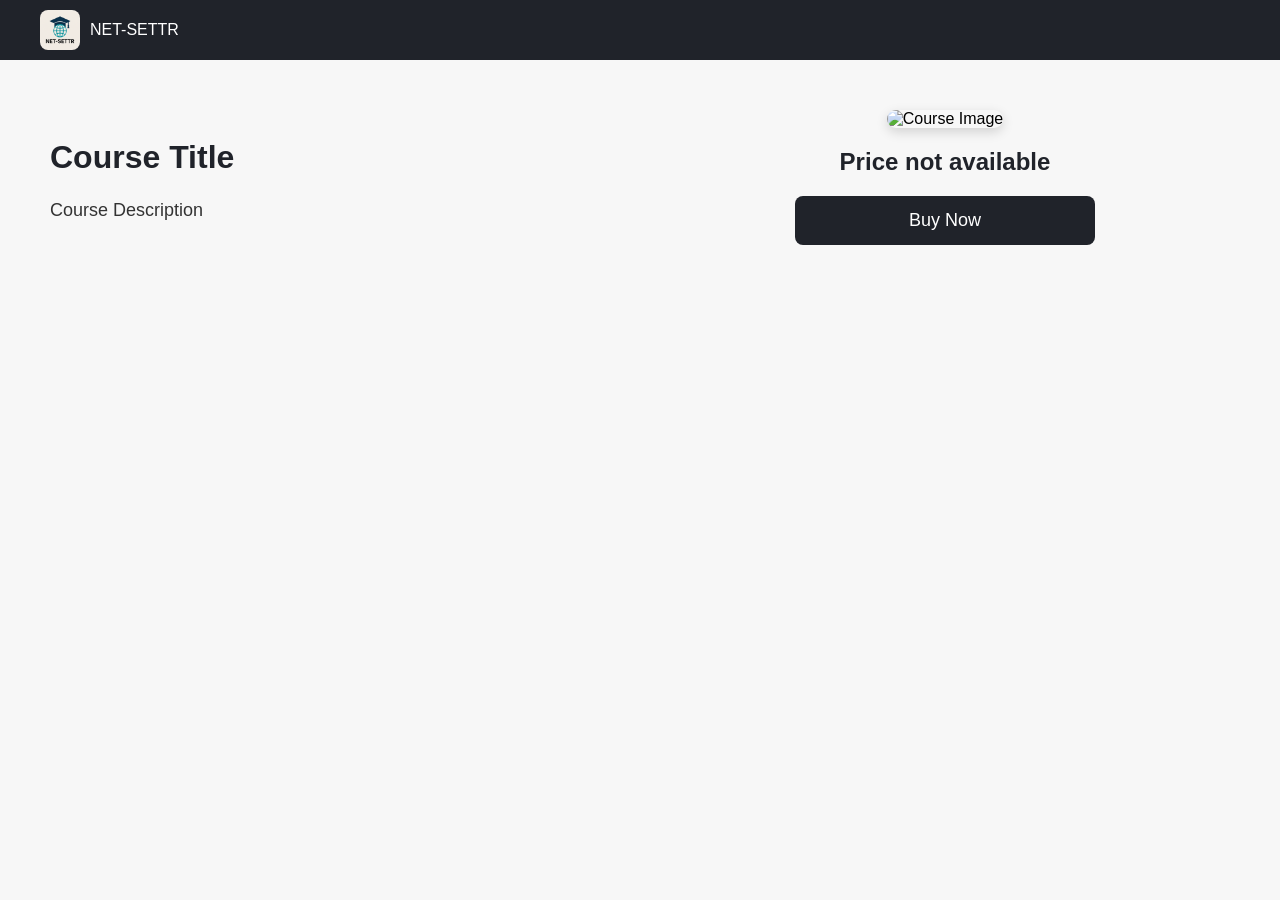
==== frontend/course.html @ b93c26b1 "Initial commit: frontend + backend for NET-SETTR" ====
<!DOCTYPE html>
<html lang="en">
<head>
  <meta charset="UTF-8" />
  <meta name="viewport" content="width=device-width, initial-scale=1.0" />
  <title>Course Details | NET-SETTR</title>
  <link rel="stylesheet" href="course.css" />
</head>
<body>
  <!-- Navbar -->
  <nav class="navbar">
    <div class="logo" onclick="window.location.href='index.html'">
      <img src="logo.png" alt="NET-SETTR Logo" />
      <span>NET-SETTR</span>
    </div>
  </nav>

  <!-- Course Details Section -->
  <section class="course-detail">
    <div class="left-section">
      <h1 id="course-title">Course Title</h1>
      <p id="course-desc">Course Description...</p>
    </div>

    <div class="right-section">
      <img id="course-image" alt="Course Image" />
      <button id="buy-btn">Buy Now</button>
    </div>
  </section>

  <!-- Razorpay SDK -->
  <script src="https://checkout.razorpay.com/v1/checkout.js"></script>
  <script src="course.js"></script>
</body>
</html>
---- frontend/course.css ----
body {
  margin: 0;
  font-family: Arial, sans-serif;
  background-color: #f7f7f7;
}

/* Navbar */
.navbar {
  background-color: #20232a;
  color: white;
  display: flex;
  justify-content: space-between;
  align-items: center;
  padding: 10px 40px;
}

.logo {
  display: flex;
  align-items: center;
  gap: 10px;
  cursor: pointer;
}

.logo img {
  height: 40px;
  width: 40px;
  border-radius: 8px;
}

/* Course Details */
.course-detail {
  display: flex;
  justify-content: center;
  align-items: center;
  padding: 50px;
  flex-wrap: wrap;
  gap: 40px;
}

.left-section {
  flex: 1;
  min-width: 280px;
}

.left-section h1 {
  font-size: 32px;
  margin-bottom: 20px;
  color: #20232a;
}

.left-section p {
  font-size: 18px;
  color: #333;
  line-height: 1.6;
}

.right-section {
  flex: 1;
  text-align: center;
}

.right-section img {
  width: 100%;
  max-width: 400px;
  height: auto;
  border-radius: 12px;
  box-shadow: 0 4px 12px rgba(0, 0, 0, 0.15);
}

.price {
  font-size: 24px;
  font-weight: bold;
  color: #20232a;
  margin: 20px 0;
}

/* Button */
#buy-btn {
  background-color: #20232a;
  color: white;
  border: none;
  padding: 14px 40px;
  border-radius: 8px;
  font-size: 18px;
  cursor: pointer;
  transition: background 0.3s ease;
  width: 80%;
  max-width: 300px;
}

#buy-btn:hover {
  background-color: #444;
}

@media (max-width: 768px) {
  .course-detail {
    flex-direction: column;
    padding: 20px;
  }
}
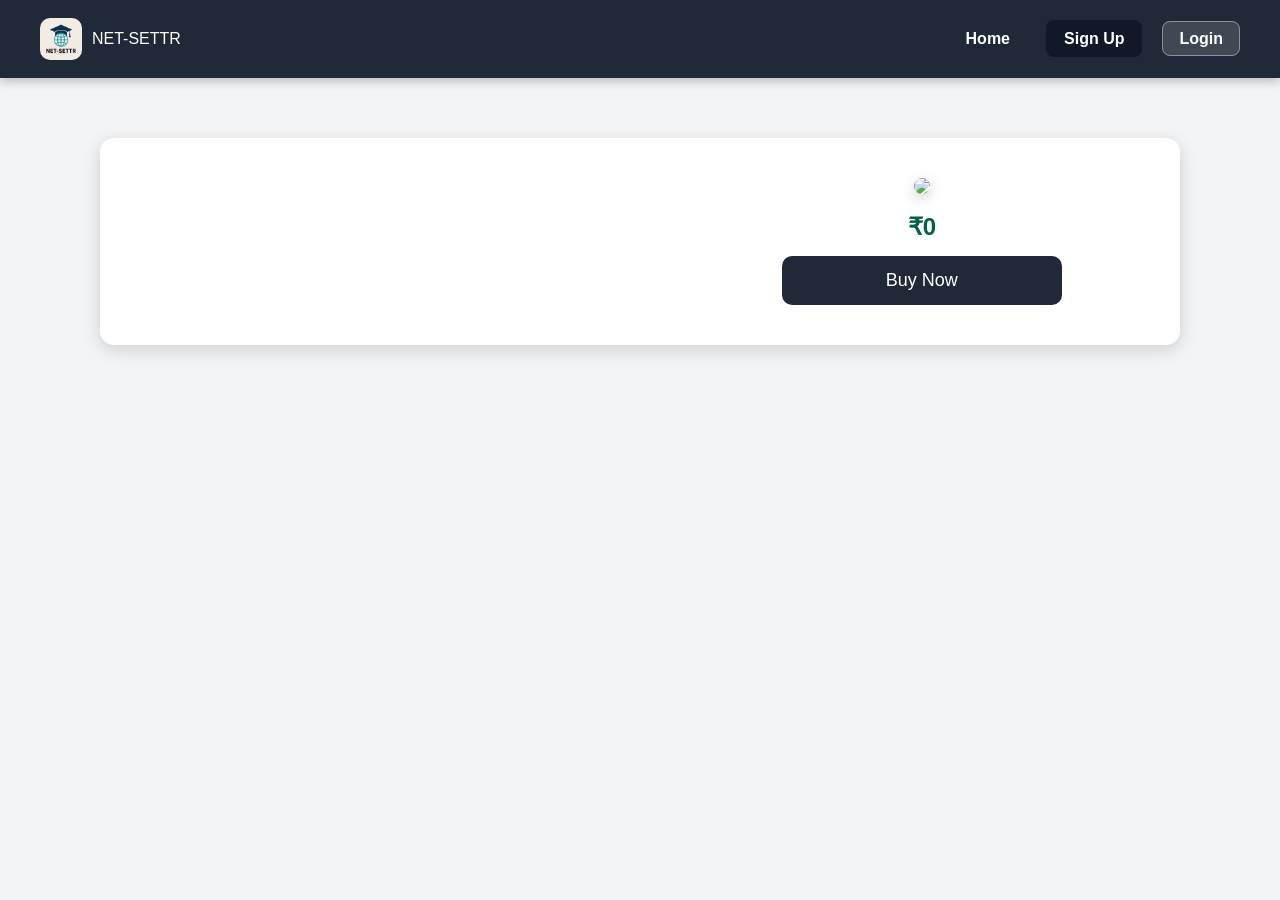
==== commit d1105c1a: "CSS changes for INDEX and COURSE" ====
--- a/frontend/course.html
+++ b/frontend/course.html
@@ -7,28 +7,37 @@
   <link rel="stylesheet" href="course.css" />
 </head>
 <body>
-  <!-- Navbar -->
+
+  <!-- NAVBAR -->
   <nav class="navbar">
-    <div class="logo" onclick="window.location.href='index.html'">
+    <div class="logo" id="logoClick">
       <img src="logo.png" alt="NET-SETTR Logo" />
       <span>NET-SETTR</span>
     </div>
+    <ul class="menu" id="navbarMenu"></ul>
   </nav>
 
-  <!-- Course Details Section -->
-  <section class="course-detail">
-    <div class="left-section">
-      <h1 id="course-title">Course Title</h1>
-      <p id="course-desc">Course Description...</p>
-    </div>
+  <!-- LOADER -->
+  <div id="loader" class="loader hidden">
+    <div class="spinner"></div>
+  </div>
 
-    <div class="right-section">
-      <img id="course-image" alt="Course Image" />
-      <button id="buy-btn">Buy Now</button>
-    </div>
-  </section>
+  <!-- Centered Course Card -->
+  <section class="course-card">
 
-  <!-- Razorpay SDK -->
+  <div class="course-left">
+    <h1 id="course-title"></h1>
+    <p id="course-desc"></p>
+  </div>
+
+  <div class="course-right">
+    <img id="course-image" class="course-img" />
+    <div id="price-box"></div>
+    <button id="buy-btn">Buy Now</button>
+  </div>
+
+</section>
+
   <script src="https://checkout.razorpay.com/v1/checkout.js"></script>
   <script src="course.js"></script>
 </body>
--- a/frontend/course.css
+++ b/frontend/course.css
@@ -1,100 +1,225 @@
+/* ============================
+   GLOBAL RESET
+============================ */
 body {
   margin: 0;
-  font-family: Arial, sans-serif;
-  background-color: #f7f7f7;
-}
-
-/* Navbar */
+  font-family: "Segoe UI", Arial, sans-serif;
+  background: #f3f4f6;
+}
+
+/* ============================
+   NAVBAR (IDENTICAL TO HOME PAGE)
+============================ */
 .navbar {
-  background-color: #20232a;
+  background-color: #1f2937;
   color: white;
+  padding: 14px 40px;
   display: flex;
   justify-content: space-between;
   align-items: center;
-  padding: 10px 40px;
+  box-shadow: 0 3px 10px rgba(0,0,0,0.25);
+  position: sticky;
+  top: 0;
+  z-index: 200;
 }
 
 .logo {
   display: flex;
   align-items: center;
+  cursor: pointer;
   gap: 10px;
-  cursor: pointer;
 }
 
 .logo img {
-  height: 40px;
-  width: 40px;
+  width: 42px;
+  height: 42px;
+  border-radius: 10px;
+}
+
+.menu {
+  list-style: none;
+  display: flex;
+  gap: 20px;
+}
+
+.menu a {
+  color: white;
+  text-decoration: none;
+  font-weight: 600;
+  padding: 8px 16px;
   border-radius: 8px;
-}
-
-/* Course Details */
-.course-detail {
-  display: flex;
-  justify-content: center;
-  align-items: center;
-  padding: 50px;
-  flex-wrap: wrap;
+  transition: background 0.25s ease-in-out;
+}
+
+/* SIGN UP BUTTON — Dark */
+.signup-btn {
+  background: #111827;
+  border: 2px solid transparent;
+}
+
+.signup-btn:hover {
+  background: #000;
+}
+
+/* LOGIN + LOGOUT — Frosted Glass */
+.login-btn,
+.logout-btn {
+  background: rgba(255,255,255,0.15);
+  border: 1px solid rgba(255,255,255,0.4);
+  backdrop-filter: blur(8px);
+}
+
+.login-btn:hover,
+.logout-btn:hover {
+  background: rgba(255,255,255,0.25);
+}
+
+/* MOBILE NAVBAR FIX */
+@media (max-width: 600px) {
+  .menu {
+    gap: 10px;
+  }
+
+  .menu a {
+    padding: 6px 12px;
+    font-size: 14px;
+  }
+
+  .navbar {
+    padding: 12px 20px;
+  }
+
+  .logo img {
+    width: 36px;
+    height: 36px;
+  }
+}
+
+/* ============================
+   TWO-COLUMN COURSE LAYOUT
+============================ */
+.course-card {
+  max-width: 1000px;
+  margin: 60px auto;
+  background: white;
+  padding: 40px;
+  border-radius: 14px;
+  box-shadow: 0 5px 18px rgba(0,0,0,0.15);
+
+  display: flex;
+  justify-content: space-between;
+  align-items: flex-start;
   gap: 40px;
 }
 
-.left-section {
-  flex: 1;
-  min-width: 280px;
-}
-
-.left-section h1 {
+/* LEFT SECTION — TEXT */
+.course-left {
+  flex: 1.2;
+  text-align: left;
+}
+
+#course-title {
   font-size: 32px;
+  font-weight: 800;
+  color: #1f2937;
+  margin-bottom: 15px;
+}
+
+#course-desc {
+  font-size: 17px;
+  color: #374151;
+  line-height: 1.6;
   margin-bottom: 20px;
-  color: #20232a;
-}
-
-.left-section p {
-  font-size: 18px;
-  color: #333;
-  line-height: 1.6;
-}
-
-.right-section {
+}
+
+/* RIGHT SECTION — IMAGE */
+.course-right {
   flex: 1;
   text-align: center;
 }
 
-.right-section img {
+.course-img {
   width: 100%;
-  max-width: 400px;
-  height: auto;
+  max-width: 380px;
   border-radius: 12px;
-  box-shadow: 0 4px 12px rgba(0, 0, 0, 0.15);
+  box-shadow: 0 4px 14px rgba(0,0,0,0.2);
+  margin-bottom: 15px;
 }
 
 .price {
   font-size: 24px;
   font-weight: bold;
-  color: #20232a;
-  margin: 20px 0;
-}
-
-/* Button */
+  color: #065f46;
+  margin-bottom: 15px;
+}
+
+/* BUY BUTTON */
 #buy-btn {
-  background-color: #20232a;
+  background-color: #1f2937;
   color: white;
   border: none;
   padding: 14px 40px;
-  border-radius: 8px;
+  border-radius: 10px;
   font-size: 18px;
   cursor: pointer;
-  transition: background 0.3s ease;
-  width: 80%;
-  max-width: 300px;
+  width: 100%;
+  max-width: 280px;
+  transition: 0.3s ease;
 }
 
 #buy-btn:hover {
-  background-color: #444;
-}
-
+  background: #374151;
+}
+
+/* MOBILE VIEW (STACKED) */
 @media (max-width: 768px) {
-  .course-detail {
+  .course-card {
     flex-direction: column;
-    padding: 20px;
-  }
-}
+    text-align: center;
+  }
+
+  .course-left {
+    text-align: center;
+  }
+
+  .course-img {
+    max-width: 320px;
+  }
+}
+
+/* ============================
+   LOADER (MATCH HOME PAGE)
+============================ */
+.loader {
+  position: fixed;
+  top: 0;
+  left: 0;
+  width: 100%;
+  height: 100%;
+  background: rgba(255,255,255,0.7);
+  backdrop-filter: blur(3px);
+  z-index: 9999;
+
+  display: flex;
+  justify-content: center;
+  align-items: center;
+}
+
+.loader.hidden {
+  display: none;
+}
+
+.spinner {
+  width: 70px;
+  height: 70px;
+  border-radius: 50%;
+  border: 8px solid #ddd;
+  border-top: 8px solid #6366f1;
+  border-right: 8px solid #ef4444;
+  animation: spin 1s linear infinite;
+}
+
+@keyframes spin {
+  0% { transform: rotate(0deg); }
+  100% { transform: rotate(360deg); }
+}
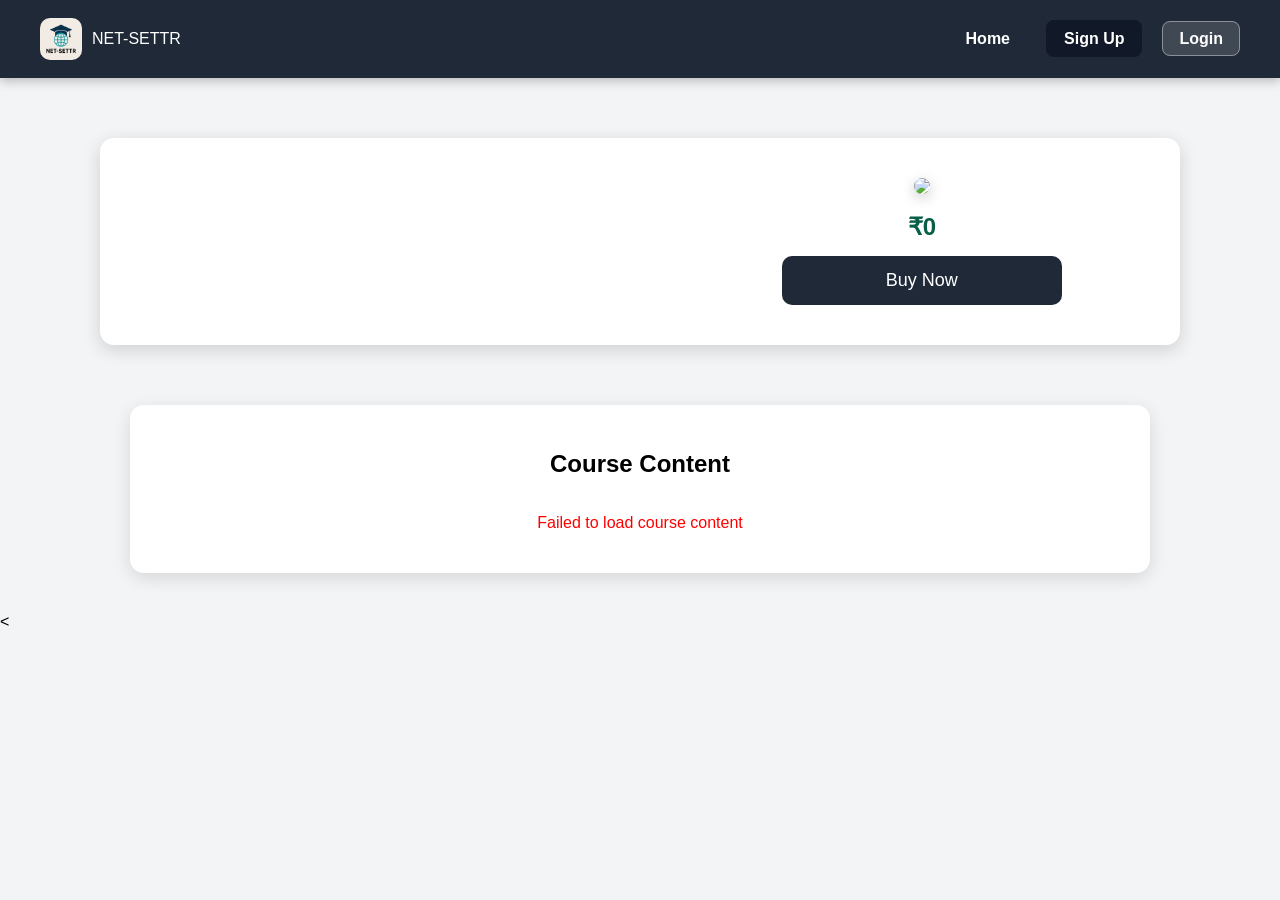
==== commit 5d230886: "Course changes : when logged in and buy's course will be readable and if not purchased it will be lo" ====
--- a/frontend/course.html
+++ b/frontend/course.html
@@ -22,23 +22,60 @@
     <div class="spinner"></div>
   </div>
 
-  <!-- Centered Course Card -->
+  <!-- COURSE HEADER -->
   <section class="course-card">
+    <div class="course-left">
+      <h1 id="course-title"></h1>
+      <p id="course-desc"></p>
+    </div>
 
-  <div class="course-left">
-    <h1 id="course-title"></h1>
-    <p id="course-desc"></p>
+    <div class="course-right">
+      <img id="course-image" class="course-img" />
+      <div id="price-box"></div>
+      <button id="buy-btn">Buy Now</button>
+    </div>
+  </section>
+
+  <!-- COURSE CONTENT -->
+  <section class="course-content" id="course-content-section">
+    <h2>Course Content</h2>
+    <div id="slides-container" class="slides-wrapper">
+      <p class="placeholder">Loading course content...</p>
+    </div>
+  </section>
+
+  <!-- SUCCESS MODAL -->
+  <<div id="paymentSuccessModal" class="success-modal hidden">
+  <div class="modal-box">
+    <h2>🎉 Payment Successful</h2>
+    <p>Your course is now unlocked!</p>
+    <button id="continueBtn">Continue</button>
   </div>
+</div>
 
-  <div class="course-right">
-    <img id="course-image" class="course-img" />
-    <div id="price-box"></div>
-    <button id="buy-btn">Buy Now</button>
-  </div>
+<script>
+document.getElementById("continueBtn").addEventListener("click", () => {
+  document.getElementById("paymentSuccessModal").classList.add("hidden");
+  window.location.reload();
+});
+</script>
 
-</section>
 
+  <!-- Razorpay Script -->
   <script src="https://checkout.razorpay.com/v1/checkout.js"></script>
+
+  <!-- Custom script: should be placed LAST -->
   <script src="course.js"></script>
+
+  <!-- Modal handler -->
+  <script>
+    document.addEventListener("DOMContentLoaded", () => {
+      document.getElementById("continueBtn").addEventListener("click", () => {
+        document.getElementById("paymentSuccessModal").classList.add("hidden");
+        window.location.reload();
+      });
+    });
+  </script>
+
 </body>
 </html>
--- a/frontend/course.css
+++ b/frontend/course.css
@@ -223,3 +223,134 @@
   0% { transform: rotate(0deg); }
   100% { transform: rotate(360deg); }
 }
+
+/* ============================
+   COURSE CONTENT SLIDES VIEWER
+============================ */
+.course-content {
+  max-width: 950px;
+  margin: 40px auto;  /* center and spacing */
+  background: #fff;
+  padding: 25px 35px;
+  border-radius: 14px;
+  box-shadow: 0 5px 18px rgba(0,0,0,0.12);
+  text-align: center;
+}
+
+.course-content h2 {
+  margin-bottom: 20px;
+}
+
+.slides-wrapper {
+  display: flex;
+  flex-direction: column;
+  gap: 26px;
+}
+
+.slide-page {
+  width: 100%;
+  border-radius: 12px;
+  box-shadow: 0 4px 18px rgba(0,0,0,0.18);
+}
+
+.slide-page iframe {
+  width: 100%;
+  height: 100%;
+  border: none;
+}
+
+/* Locked preview */
+.locked-slide {
+  background: #e5e7eb;
+  padding: 18px 20px;
+  border-radius: 12px;
+  display: flex;
+  justify-content: space-between;
+  align-items: center;
+  font-size: 18px;
+  font-weight: 600;
+  color: #374151;
+  border: 2px dashed #9ca3af;
+}
+
+.lock-icon {
+  font-size: 26px;
+  color: #374151;
+}
+
+.locked-preview {
+  position: relative;
+  width: 100%;
+  max-width: 450px;
+  margin: 0 auto;
+  border-radius: 14px;
+  overflow: hidden;
+  box-shadow: 0 4px 18px rgba(0,0,0,0.18);
+}
+
+.preview-slide {
+  width: 100%;
+  display: block;
+}
+
+.locked-overlay {
+  position: absolute;
+  bottom: 0;
+  width: 100%;
+  background: rgba(0,0,0,0.65);
+  color: #fff;
+  padding: 18px;
+  text-align: center;
+  font-size: 20px;
+  font-weight: 700;
+  backdrop-filter: blur(4px);
+}
+
+.success-modal {
+  position: fixed;
+  top: 0; left: 0;
+  width: 100%; height: 100%;
+  background: rgba(0,0,0,0.6);
+  display: flex; justify-content: center; align-items: center;
+  z-index: 9999;
+}
+
+.success-modal.hidden { display: none; }
+
+.modal-box {
+  background: white;
+  padding: 32px 42px;
+  border-radius: 14px;
+  text-align: center;
+  width: 380px;
+  box-shadow: 0 5px 20px rgba(0,0,0,0.3);
+}
+
+.modal-box h2 {
+  margin-bottom: 15px;
+  font-size: 26px;
+  color: #065f46;
+}
+
+.modal-box button {
+  margin-top: 15px;
+  padding: 12px 25px;
+  background: #1f2937;
+  color: white;
+  border-radius: 10px;
+  border: none;
+  font-size: 18px;
+  cursor: pointer;
+}
+
+.unlocked-slide {
+  width: 100%;
+  border-radius: 12px;
+  box-shadow: 0 4px 18px rgba(0,0,0,0.25);
+  cursor: pointer;
+  transition: transform .3s;
+}
+.unlocked-slide:hover {
+  transform: scale(1.03);
+}
+
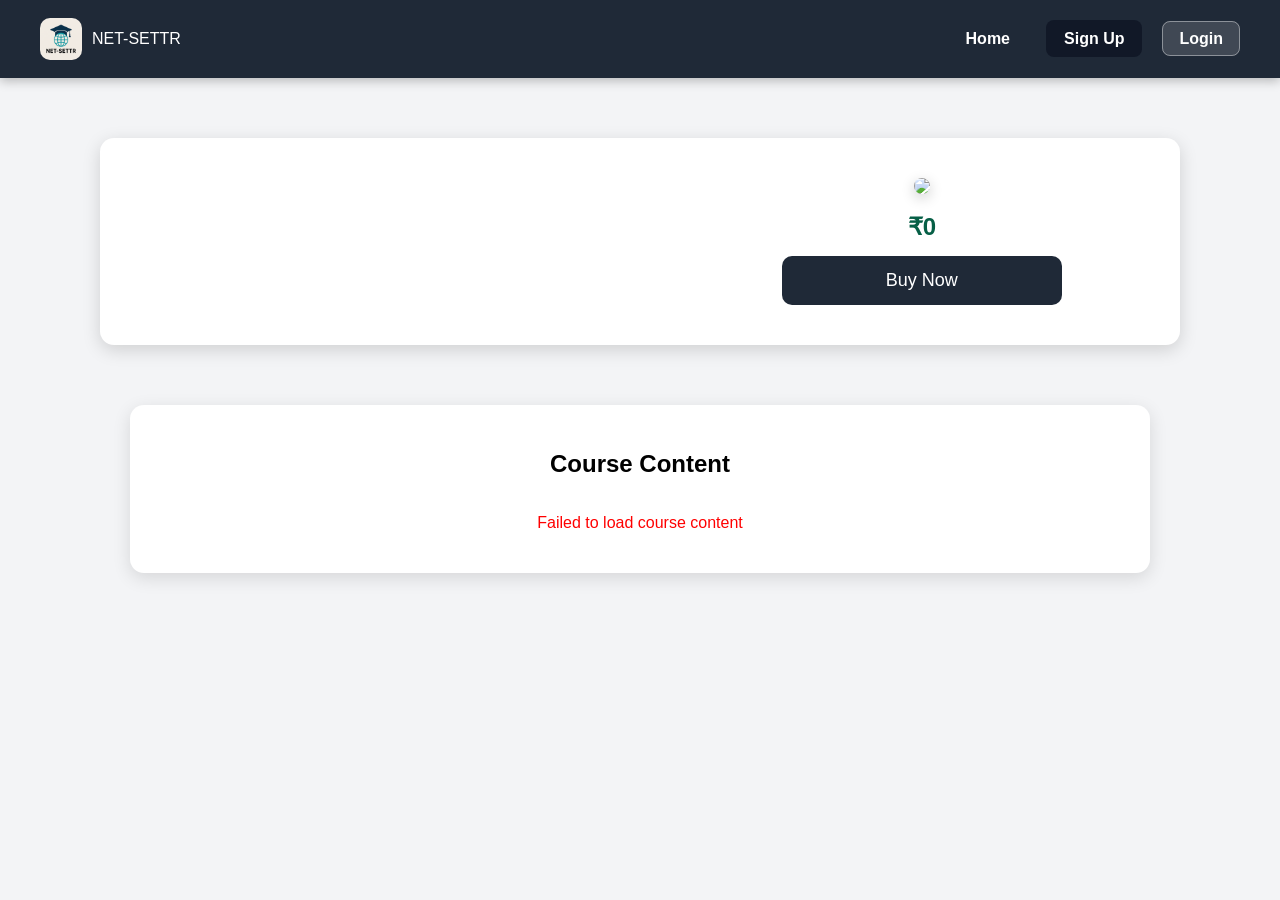
==== commit 58f9a98c: "Notes update with multiple notes with info" ====
--- a/frontend/course.html
+++ b/frontend/course.html
@@ -39,41 +39,38 @@
   <!-- COURSE CONTENT -->
   <section class="course-content" id="course-content-section">
     <h2>Course Content</h2>
+
+    <!-- Notes will be injected here dynamically -->
     <div id="slides-container" class="slides-wrapper">
       <p class="placeholder">Loading course content...</p>
     </div>
   </section>
 
-  <!-- SUCCESS MODAL -->
-  <<div id="paymentSuccessModal" class="success-modal hidden">
-  <div class="modal-box">
-    <h2>🎉 Payment Successful</h2>
-    <p>Your course is now unlocked!</p>
-    <button id="continueBtn">Continue</button>
+  <!-- PAYMENT SUCCESS MODAL -->
+  <div id="paymentSuccessModal" class="success-modal hidden">
+    <div class="modal-box">
+      <h2>🎉 Payment Successful</h2>
+      <p>Your course is now unlocked!</p>
+      <button id="continueBtn">Continue</button>
+    </div>
   </div>
-</div>
 
-<script>
-document.getElementById("continueBtn").addEventListener("click", () => {
-  document.getElementById("paymentSuccessModal").classList.add("hidden");
-  window.location.reload();
-});
-</script>
-
-
-  <!-- Razorpay Script -->
+  <!-- Razorpay -->
   <script src="https://checkout.razorpay.com/v1/checkout.js"></script>
 
-  <!-- Custom script: should be placed LAST -->
+  <!-- Course Logic -->
   <script src="course.js"></script>
 
   <!-- Modal handler -->
   <script>
     document.addEventListener("DOMContentLoaded", () => {
-      document.getElementById("continueBtn").addEventListener("click", () => {
-        document.getElementById("paymentSuccessModal").classList.add("hidden");
-        window.location.reload();
-      });
+      const btn = document.getElementById("continueBtn");
+      if (btn) {
+        btn.addEventListener("click", () => {
+          document.getElementById("paymentSuccessModal").classList.add("hidden");
+          window.location.reload();
+        });
+      }
     });
   </script>
 
--- a/frontend/course.css
+++ b/frontend/course.css
@@ -354,3 +354,82 @@
   transform: scale(1.03);
 }
 
+/* ============================
+   Notes
+============================ */
+.note-row {
+  display: flex;
+  gap: 30px;
+  margin-bottom: 40px;
+  align-items: flex-start;
+}
+
+.note-left {
+  cursor: pointer;
+  position: relative;
+}
+
+.note-left.locked {
+  cursor: not-allowed;
+  opacity: 0.9;
+}
+
+.note-left img {
+  width: 100%;
+  height: 160px;
+  object-fit: cover;
+  border-radius: 12px;
+}
+
+/* Overlay */
+.note-overlay {
+  position: absolute;
+  inset: 0;
+  background: rgba(0,0,0,0.55);
+  display: flex;
+  align-items: center;
+  justify-content: center;
+  color: #fff;
+  font-weight: 600;
+  border-radius: 12px;
+}
+
+/* RIGHT CONTENT */
+.note-right {
+  flex: 1;
+  text-align: left; /* ✅ LEFT ALIGN */
+}
+
+/* TITLE */
+.note-right h3 {
+  margin: 0 0 8px;
+  font-size: 20px;
+  font-weight: 700;
+  color: #111;
+  line-height: 1.3;
+
+  /* Optional clamp */
+  display: -webkit-box;
+  -webkit-line-clamp: 2;
+  -webkit-box-orient: vertical;
+  overflow: hidden;
+}
+
+/* DESCRIPTION */
+.note-right p {
+  margin: 0;
+  font-size: 15px;
+  color: #444;
+  line-height: 1.6;
+
+  /* 🔥 IMPORTANT FIXES */
+  word-break: break-word;
+  overflow-wrap: anywhere;
+
+  display: -webkit-box;
+  -webkit-line-clamp: 3; /* max 3 lines */
+  -webkit-box-orient: vertical;
+  overflow: hidden;
+}
+
+
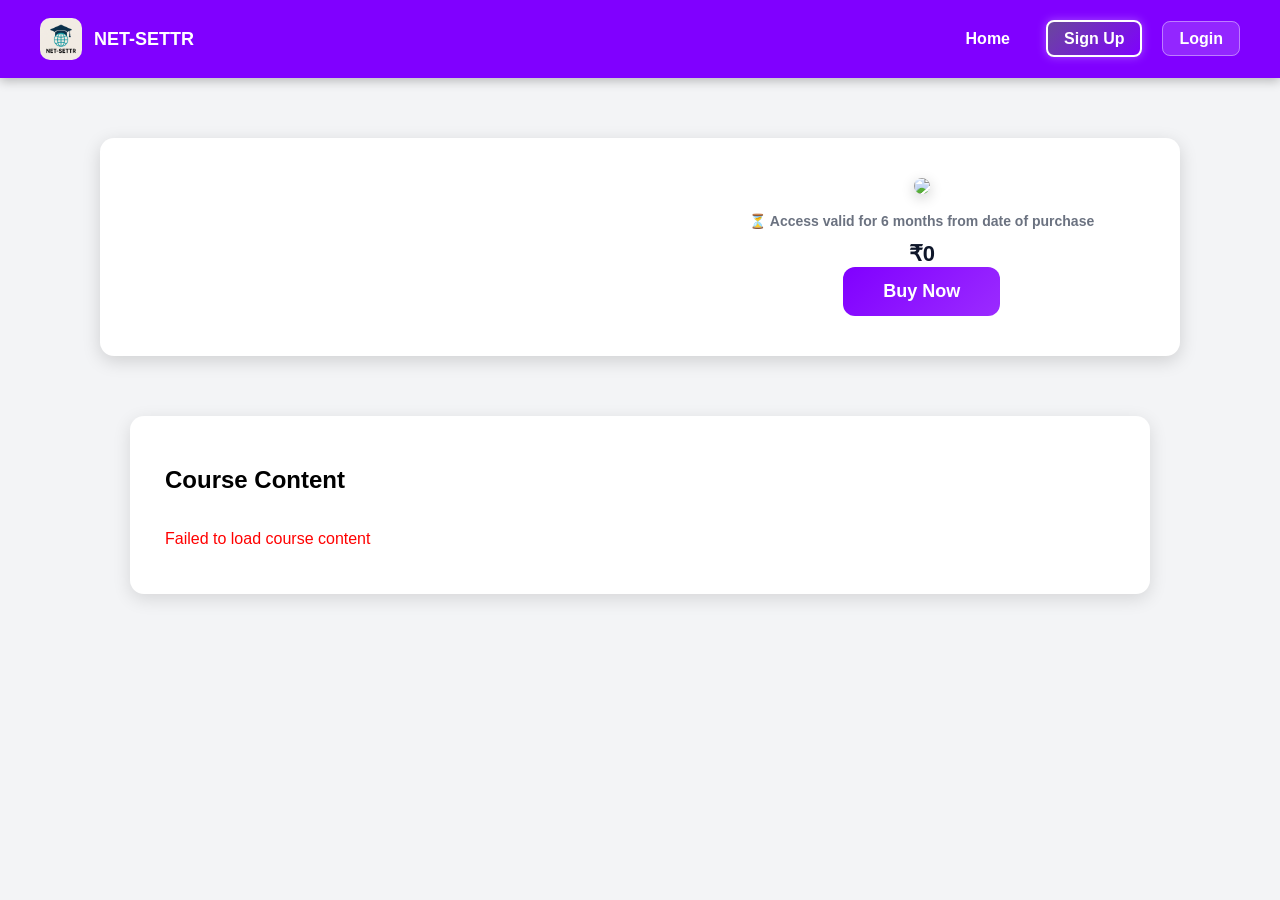
==== commit a381cbe3: "notes update with security patch for notes and  course subscription changes" ====
--- a/frontend/course.html
+++ b/frontend/course.html
@@ -31,6 +31,7 @@
 
     <div class="course-right">
       <img id="course-image" class="course-img" />
+      <div id="subscription-info" class="subscription-info"></div>
       <div id="price-box"></div>
       <button id="buy-btn">Buy Now</button>
     </div>
--- a/frontend/course.css
+++ b/frontend/course.css
@@ -11,8 +11,8 @@
    NAVBAR (IDENTICAL TO HOME PAGE)
 ============================ */
 .navbar {
-  background-color: #1f2937;
-  color: white;
+  background-color: #8000FF;
+  color: #FFFFFF;
   padding: 14px 40px;
   display: flex;
   justify-content: space-between;
@@ -23,11 +23,15 @@
   z-index: 200;
 }
 
+
 .logo {
   display: flex;
-  align-items: center;
+  align-items: center;       /* 🔥 fix */
+  gap: 12px;
+  font-weight: 700;
+  font-size: 18px;
+  color: #ffffff;
   cursor: pointer;
-  gap: 10px;
 }
 
 .logo img {
@@ -43,23 +47,36 @@
 }
 
 .menu a {
-  color: white;
+  color: #FFFFFF;
   text-decoration: none;
   font-weight: 600;
   padding: 8px 16px;
   border-radius: 8px;
-  transition: background 0.25s ease-in-out;
+  transition: 0.25s ease-in-out;
+}
+
+.menu a:hover {
+  background: #9B2BFF;
+  transform: translateY(-3px) scale(1.05);
 }
 
 /* SIGN UP BUTTON — Dark */
 .signup-btn {
-  background: #111827;
-  border: 2px solid transparent;
+  background: linear-gradient(135deg, #69489b, #8000FF);
+  color: #8000FF;
+  border: 2px solid #FFFFFF;
+  font-weight: 700;
+  border-radius: 12px;
+  box-shadow: 0 0 10px rgba(255,255,255,0.3);
 }
 
 .signup-btn:hover {
-  background: #000;
-}
+  background: #FFFFFF;
+  color: #8000FF;
+  box-shadow: 0 0 15px rgba(255,255,255,0.6),
+              0 0 10px rgba(128,0,255,0.6);
+}
+
 
 /* LOGIN + LOGOUT — Frosted Glass */
 .login-btn,
@@ -147,29 +164,35 @@
 }
 
 .price {
-  font-size: 24px;
-  font-weight: bold;
-  color: #065f46;
-  margin-bottom: 15px;
+  font-size: 22px;
+  font-weight: 800;
+  color: #0f172a;
 }
 
 /* BUY BUTTON */
 #buy-btn {
-  background-color: #1f2937;
+  background: linear-gradient(135deg, #8000FF, #9B2BFF);
   color: white;
   border: none;
   padding: 14px 40px;
-  border-radius: 10px;
+  border-radius: 12px;
   font-size: 18px;
+  font-weight: 700;
   cursor: pointer;
-  width: 100%;
-  max-width: 280px;
   transition: 0.3s ease;
 }
 
 #buy-btn:hover {
-  background: #374151;
-}
+  transform: translateY(-2px) scale(1.03);
+  box-shadow: 0 10px 25px rgba(128,0,255,0.5);
+}
+
+#buy-btn:disabled {
+  background: #9ca3af;
+  color: #fff;
+  box-shadow: none;
+}
+
 
 /* MOBILE VIEW (STACKED) */
 @media (max-width: 768px) {
@@ -229,12 +252,11 @@
 ============================ */
 .course-content {
   max-width: 950px;
-  margin: 40px auto;  /* center and spacing */
-  background: #fff;
-  padding: 25px 35px;
+  margin: 40px auto;
+  background: #ffffff;
+  padding: 30px 35px;
   border-radius: 14px;
   box-shadow: 0 5px 18px rgba(0,0,0,0.12);
-  text-align: center;
 }
 
 .course-content h2 {
@@ -361,12 +383,14 @@
   display: flex;
   gap: 30px;
   margin-bottom: 40px;
-  align-items: flex-start;
+  align-items: center;       
 }
 
 .note-left {
+  flex-shrink: 0;            
+  width: 260px;              
+  position: relative;
   cursor: pointer;
-  position: relative;
 }
 
 .note-left.locked {
@@ -375,22 +399,23 @@
 }
 
 .note-left img {
-  width: 100%;
-  height: 160px;
-  object-fit: cover;
-  border-radius: 12px;
+  width: 260px;              
+  height: 160px;             
+  object-fit: cover;         
+  border-radius: 12px;
+  transition: transform 0.3s ease, box-shadow 0.3s ease;
+}
+
+
+.note-left:hover img {
+  transform: scale(1.04);
+  box-shadow: 0 10px 25px rgba(0,0,0,0.35);
 }
 
 /* Overlay */
 .note-overlay {
   position: absolute;
   inset: 0;
-  background: rgba(0,0,0,0.55);
-  display: flex;
-  align-items: center;
-  justify-content: center;
-  color: #fff;
-  font-weight: 600;
   border-radius: 12px;
 }
 
@@ -432,4 +457,37 @@
   overflow: hidden;
 }
 
-
+/* ===============================
+   FIX RAZORPAY PRICE FORMAT
+   =============================== */
+
+/* Reset any global spacing affecting Razorpay */
+.razorpay-container *,
+.razorpay-checkout *,
+.razorpay-payment-button {
+  letter-spacing: normal !important;
+  word-spacing: normal !important;
+  font-feature-settings: normal !important;
+  text-transform: none !important;
+}
+
+/* Ensure numbers render properly */
+.razorpay-container {
+  font-variant-numeric: normal !important;
+}
+
+.subscription-info {
+  margin-bottom: 12px;
+  font-size: 14px;
+  font-weight: 600;
+  color: #374151;
+}
+
+.subscription-info.active {
+  color: #065f46; /* green */
+}
+
+.subscription-info.inactive {
+  color: #6b7280; /* gray */
+}
+
